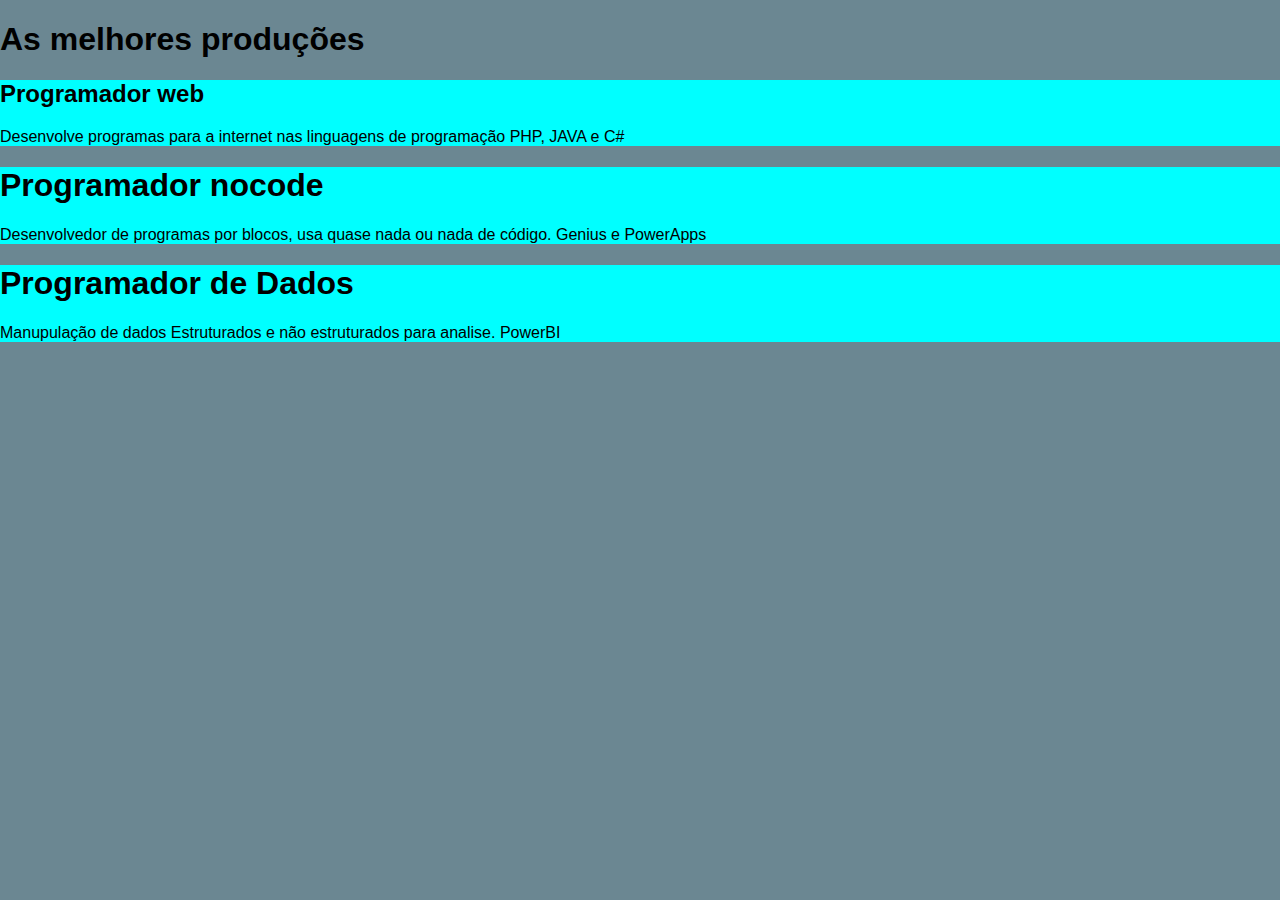
==== atividadeA3/index.html @ 116a082e "arquivos" ====
<!DOCTYPE html>
<html lang="en">
<head>
    <meta charset="UTF-8">
    <meta name="viewport" content="width=device-width, initial-scale=1.0">
    <link rel="stylesheet" href="css/style.css">
    <title>Produções de Texto</title>
</head>
<body>
    <header>
        <h1>As melhores produções</h1>
    </header>
    <div class="Conteiner">
        <div class="profissões">
            <h2>Programador web</h2>
            <p>Desenvolve programas para a internet nas linguagens de programação PHP, JAVA e C#</p>
        </div>

        <div class="profissões">
            <h1>Programador nocode</h1>
            <p>Desenvolvedor de programas por blocos, usa quase nada ou nada de código. Genius e PowerApps</p>
        </div>

        <div class="profissões">
            <h1>Programador de Dados</h1>
            <p>Manupulação de dados Estruturados e não estruturados para analise. PowerBI</p>
        </div>
    </div>
    <footer>

    </footer>
</body>
</html>
---- atividadeA3/css/style.css ----
body{
    font-family: Arial, Helvetica, sans-serif;
   background-color: rgba(28, 70, 87, 0.651);
   margin: 0;
}

.Conteiner{

}

.profissões{
    background-color: aqua;
}

h1{

}
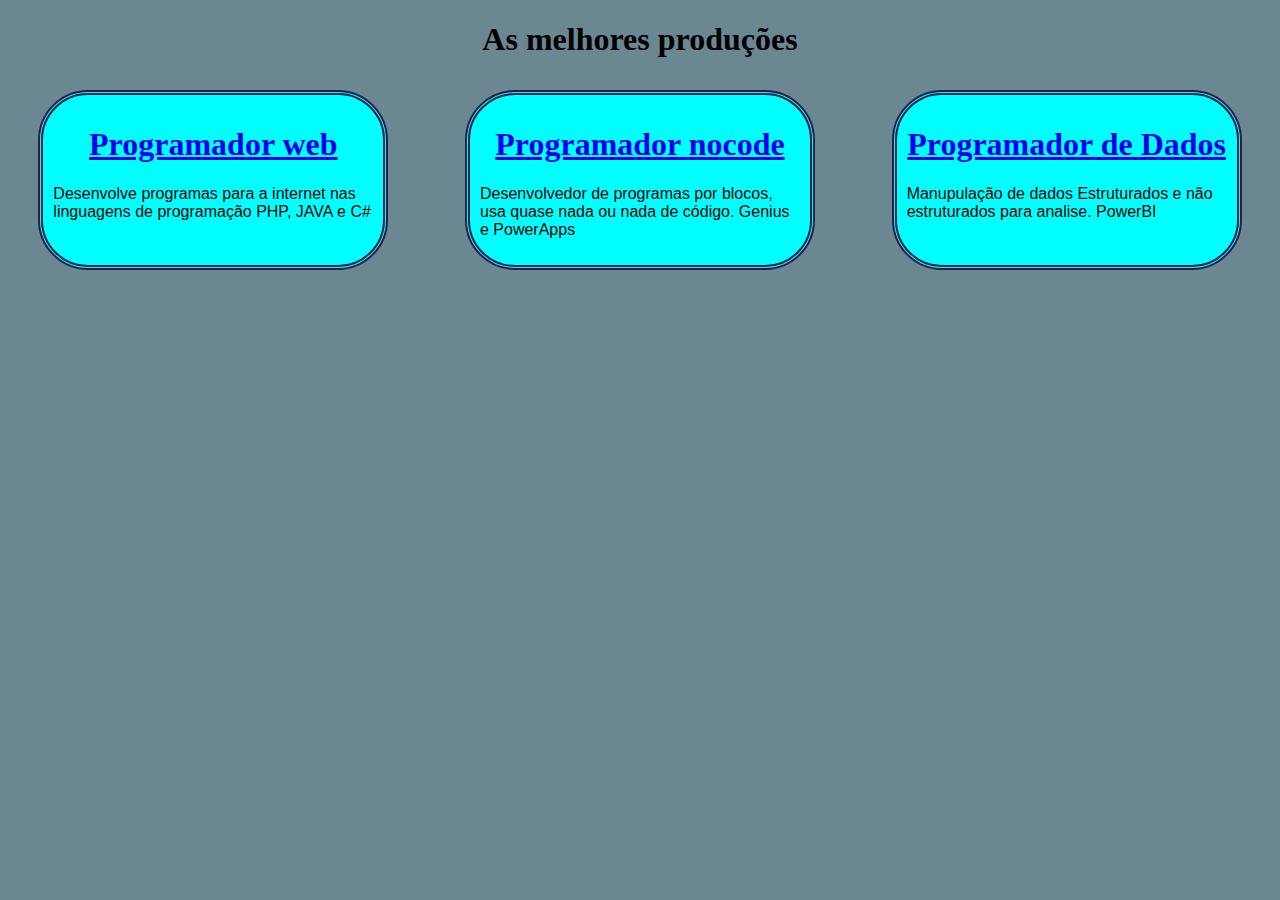
==== commit 7061cb1a: "atualizado" ====
--- a/atividadeA3/index.html
+++ b/atividadeA3/index.html
@@ -4,7 +4,7 @@
     <meta charset="UTF-8">
     <meta name="viewport" content="width=device-width, initial-scale=1.0">
     <link rel="stylesheet" href="css/style.css">
-    <title>Produções de Texto</title>
+    <title>Tipos de programadores</title>
 </head>
 <body>
     <header>
@@ -12,17 +12,17 @@
     </header>
     <div class="Conteiner">
         <div class="profissões">
-            <h2>Programador web</h2>
+            <a href="web.html"><h1>Programador web</h1></a>
             <p>Desenvolve programas para a internet nas linguagens de programação PHP, JAVA e C#</p>
         </div>
 
         <div class="profissões">
-            <h1>Programador nocode</h1>
+            <a href="nocode.html"><h1>Programador nocode</h1></a>
             <p>Desenvolvedor de programas por blocos, usa quase nada ou nada de código. Genius e PowerApps</p>
         </div>
 
         <div class="profissões">
-            <h1>Programador de Dados</h1>
+            <a href="dados.html"><h1>Programador de Dados</h1></a>
             <p>Manupulação de dados Estruturados e não estruturados para analise. PowerBI</p>
         </div>
     </div>
--- a/atividadeA3/css/style.css
+++ b/atividadeA3/css/style.css
@@ -2,16 +2,29 @@
     font-family: Arial, Helvetica, sans-serif;
    background-color: rgba(28, 70, 87, 0.651);
    margin: 0;
+   padding: 0;
 }
 
 .Conteiner{
-
+    display: flex; /*torna a div flexivel*/
+    flex-wrap: wrap; /*"protege" as div's entre elas*/
+    justify-content: space-around; /*espaço entre as divs*/
+    margin-top: 20px; /*margem de distancia das divs*/
 }
 
 .profissões{
+    margin: 10px; /*margem entre as divs */
     background-color: aqua;
+    border: 5px double rgb(42, 29, 73); /*cria bordar*/ 
+    border-radius: 50px; /*arredonda a borda */
+    padding: 10px; /*espaço entre inicio e linha*/
+    box-shadow: 5px, 5px, 20px rgb(85, 8, 8); /*cria sombra envolta da div, MAS TA DANDO ERRADO!!!!*/
+    width: 25%; /*tamanho de cada div*/
 }
 
 h1{
+    font-family: 'Times New Roman', Times, serif;
+    text-align: center;
+}
 
-}
+
